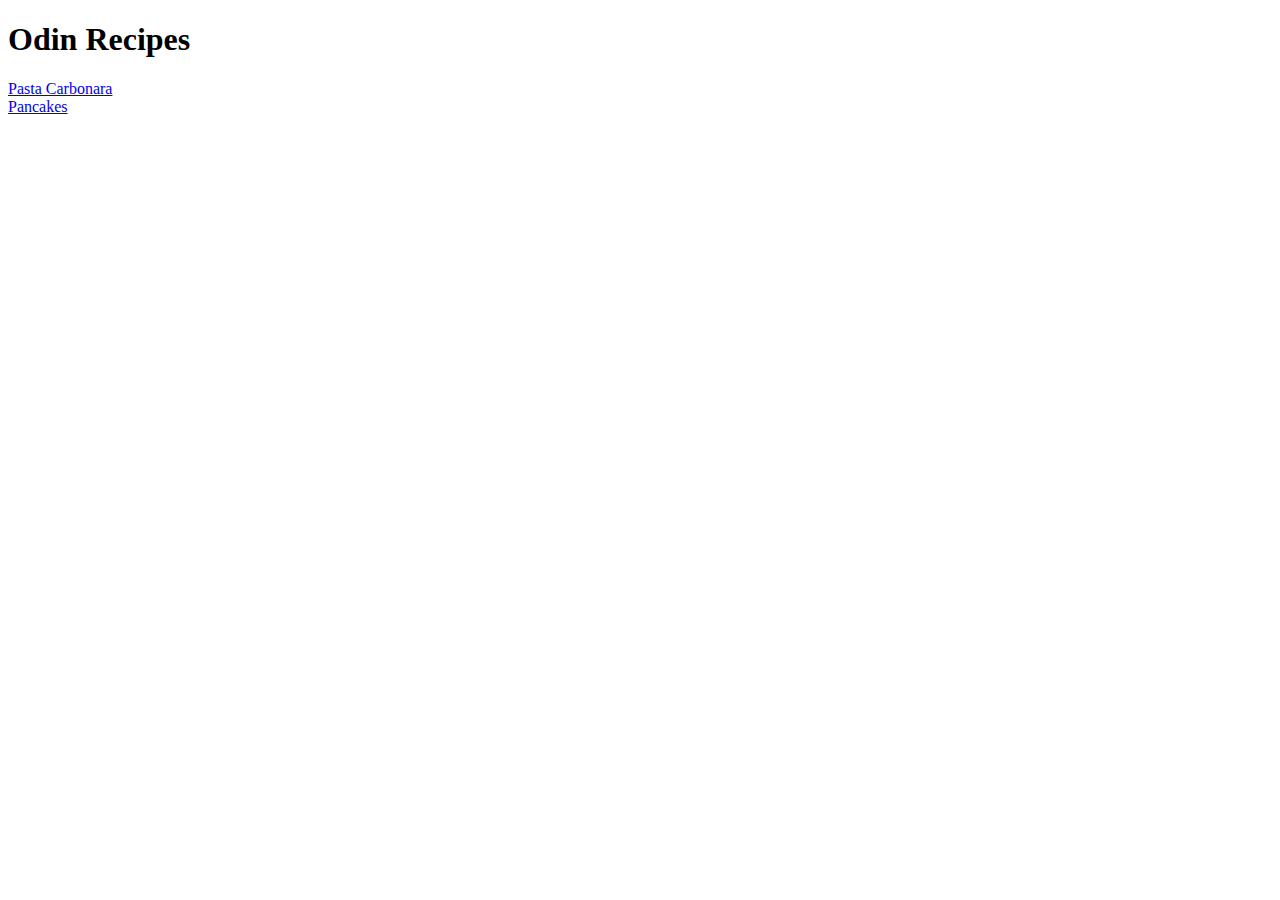
==== index.html @ b5d57e44 "Create website odin-recipes + add 2 recipes" ====
<!DOCTYPE html>
<html lang="en">
    <head>
        <meta charset="UTF=8">
        <title>Odin Recipes</title>
    </head>
    <body>
        <h1>Odin Recipes</h1>
            <ul></ul>
                <li><a href="recipes/pasta-carbonara.html">Pasta Carbonara</a></li>
                <li><a href="recipes/pancakes.html">Pancakes</a></li>
            </ul>   
    </body>
</html>
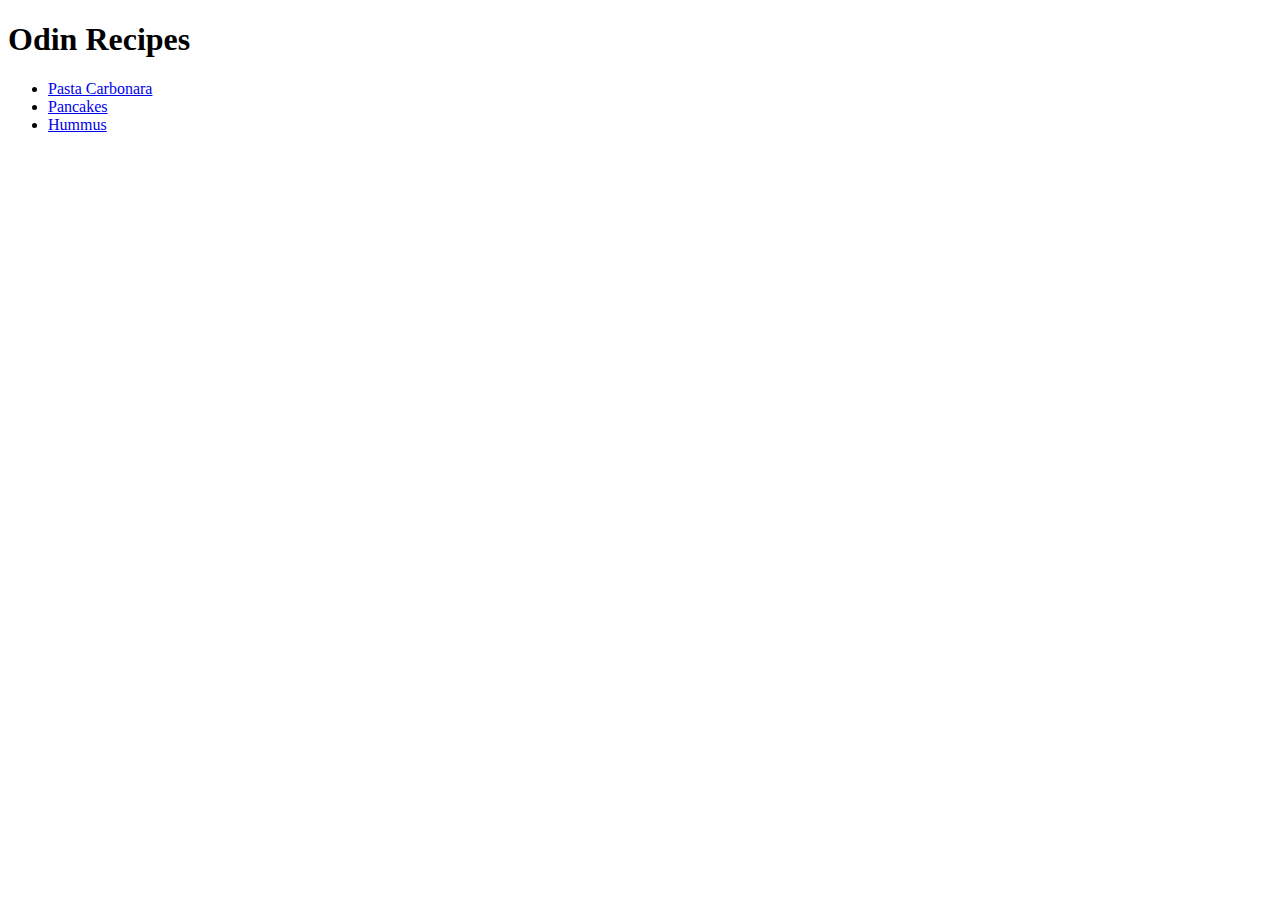
==== commit 043f5bea: "Add hummus recipe & fix broken list in index.html" ====
--- a/index.html
+++ b/index.html
@@ -6,9 +6,10 @@
     </head>
     <body>
         <h1>Odin Recipes</h1>
-            <ul></ul>
+            <ul> <!-- List with recipes -->
                 <li><a href="recipes/pasta-carbonara.html">Pasta Carbonara</a></li>
                 <li><a href="recipes/pancakes.html">Pancakes</a></li>
+                <li><a href="recipes/hummus.html">Hummus</a></li>
             </ul>   
     </body>
 </html>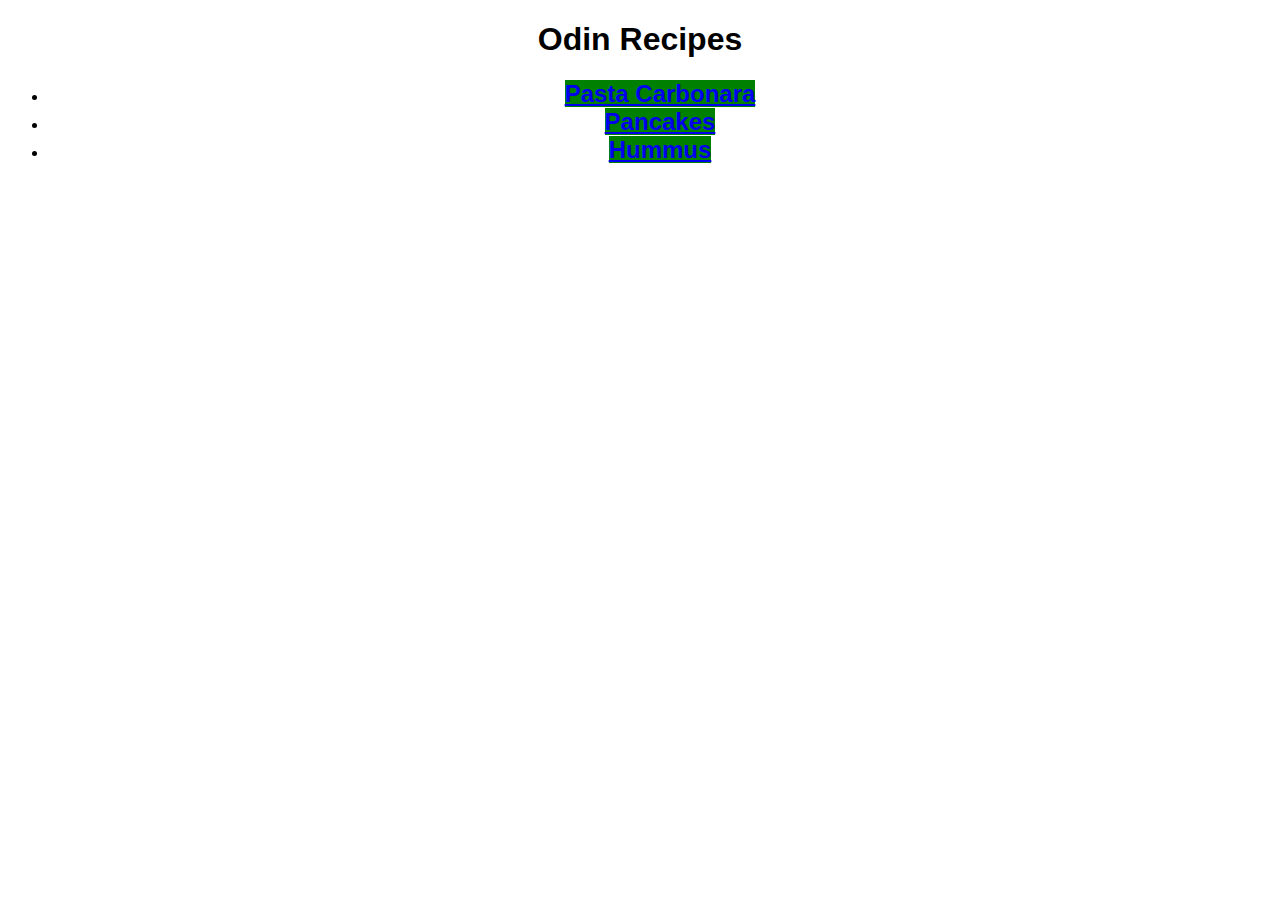
==== commit f839858f: "Add CSS style for index.html as well as recipes." ====
--- a/index.html
+++ b/index.html
@@ -2,14 +2,15 @@
 <html lang="en">
     <head>
         <meta charset="UTF=8">
-        <title>Odin Recipes</title>
+        <title>Odin Recipes</title> <!-- Create title of website -->
+        <link rel="stylesheet" href="style.css">
     </head>
     <body>
         <h1>Odin Recipes</h1>
-            <ul> <!-- List with recipes -->
-                <li><a href="recipes/pasta-carbonara.html">Pasta Carbonara</a></li>
-                <li><a href="recipes/pancakes.html">Pancakes</a></li>
-                <li><a href="recipes/hummus.html">Hummus</a></li>
+            <ul class="recipe-list"> <!-- List with recipes -->
+                <li><a class="recipe-link" href="recipes/pasta-carbonara.html">Pasta Carbonara</a></li>
+                <li><a class="recipe-link" href="recipes/pancakes.html">Pancakes</a></li>
+                <li><a class="recipe-link" href="recipes/hummus.html">Hummus</a></li>
             </ul>   
     </body>
 </html>--- a/style.css
+++ b/style.css
@@ -0,0 +1,26 @@
+* {
+    font-family: Helvetica, sans-serif, "times new roman";
+}
+
+h1 {
+    text-align: center;
+}
+
+img {
+    display: block;
+    height: auto;
+    width: 500px;
+    margin-left: auto;
+    margin-right: auto;
+}
+
+.recipe-link {
+    font-weight: bold;
+    background-color: green;
+    font-size: 24px;
+    text-align: center;
+}
+
+.recipe-list {
+    text-align: center;
+}